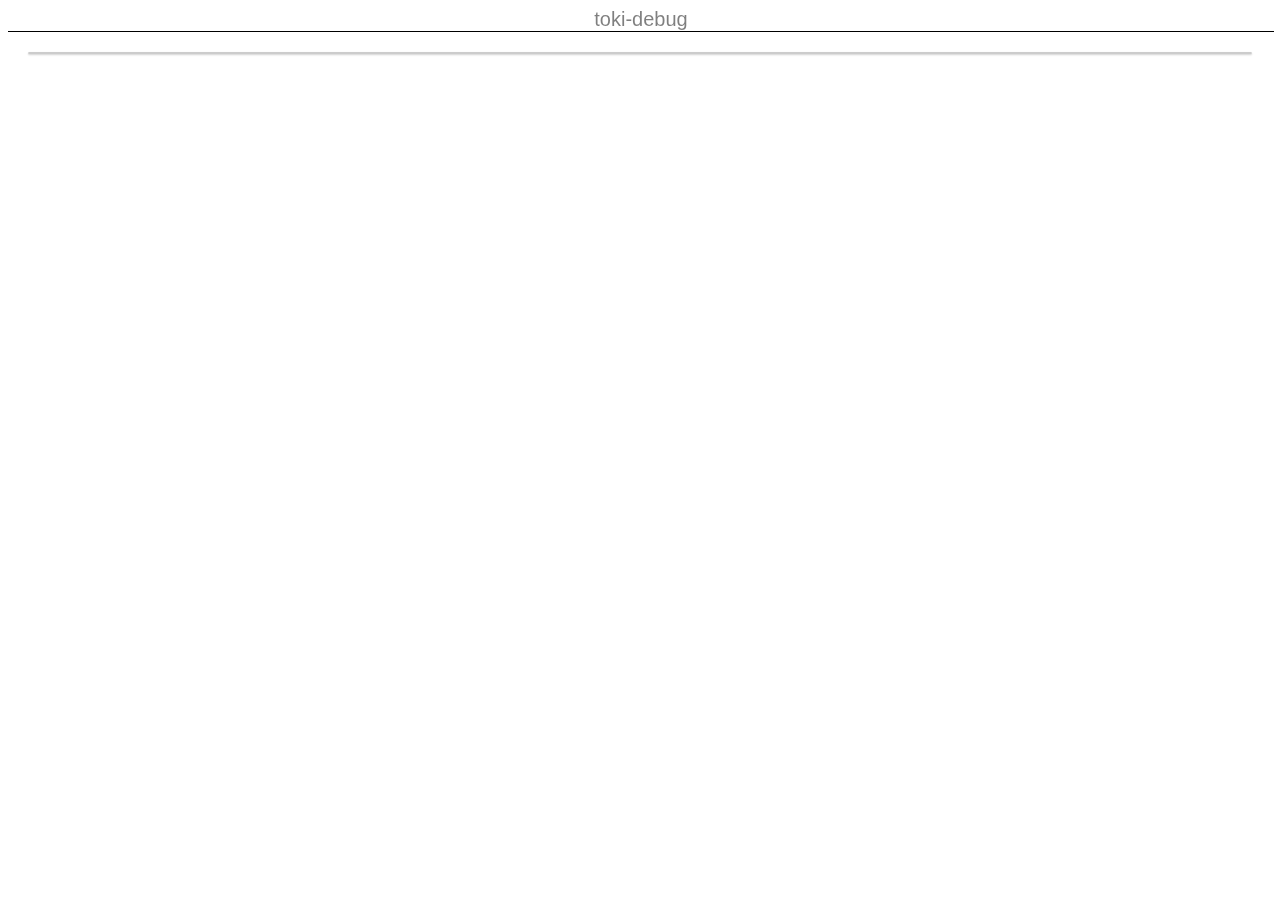
==== Main/index.html @ ce5fcf90 "Basic Files" ====
<!DOCTYPE html>
<html lang="en">
  <head>
    <meta charset="UTF-8" />
    <meta http-equiv="X-UA-Compatible" content="IE=edge" />
    <meta name="viewport" content="width=device-width, initial-scale=1.0" />
    <title>Codeforce Tables</title>
    <link rel="shortcut icon" href="images/codeforce_icon.png" />
    <link rel="stylesheet" href="style.css" />
    <script src="https://ajax.googleapis.com/ajax/libs/jquery/3.4.1/jquery.min.js"></script>
    <script src="search.js"></script>
    
  </head>

  <body>
    <div id="search-box">
      <form action="" id="handle-form">
        <input
          type="text"
          name = "handle"
          id="handle"
          autofocus
          placeholder="toki-debug"
          autocapitalize="off"
          spellcheck="false"
        />
      </form>
    </div>
    <table></table>
  </body>
</html>
---- Main/style.css ----
/*Color of top navbar*/
.topnavbar_container {
  background-color: #333;
  /*overflow: : hidden;*/
}

.topnavbar_container a {
  float: left;
  display: block;
}

#handle {
position: center;
    margin: 0 auto;
  width: 250 px;
}

input {
    width: 100%;
    height:s 100%;
    background-color: transparent;
    border-style: none;
    border-bottom: thin solid black;
    padding: 0 1px;
    color: black;
    text-align: center;
    font-size: 20px;
  }

  input:focus {
    outline: none;
  }
  input::placeholder {
    color: black;
    opacity: 0.5;
  }
  input::-webkit-input-placeholder {
    color: black;
    opacity: 0.5;
  }
  input::-moz-placeholder {
    color: black;
    opacity: 0.5;
  }
  input:-ms-input-placeholder {
    color: black;
    opacity: 0.5;
  }
  input:-moz-placeholder {
    color: black;
    opacity: 0.5;
  }

  table {
    font-family:Arial, Helvetica, sans-serif;
    color:#666;
    font-size:12px;
    text-shadow: 1px 1px 0px #fff;
    background:#eaebec;
    margin:20px;
    border:#ccc 1px solid;
    border-radius:3px;
    box-shadow: 0 1px 2px #d1d1d1;
    display: block;
    max-width: 100%;
    overflow: auto;
  }
  
  table th {
    padding:21px 25px 22px 25px;
    border-top:1px solid #fafafa;
    border-bottom:1px solid #e0e0e0;
    background: #ededed;
    background: -webkit-gradient(linear, left top, left bottom, from(#ededed), to(#ebebeb));
    background: -moz-linear-gradient(top,  #ededed,  #ebebeb);
  }
  table th:first-child {
    text-align: left;
    padding-left:20px;
  }
  table tr:first-child th:first-child {
    border-top-left-radius:3px;
  }
  table tr:first-child th:last-child {
    border-top-right-radius:3px;
  }
  table tr {
    text-align: center;
    padding-left:20px;
  }
  table td:first-child {
    text-align: left;
    padding-left:20px;
    border-left: 0;
  }
  table td {
    padding:18px;
    border-top: 1px solid #ffffff;
    border-bottom:1px solid #e0e0e0;
    border-left: 1px solid #e0e0e0;
  
    background: #fafafa;
    background: -webkit-gradient(linear, left top, left bottom, from(#fbfbfb), to(#fafafa));
    background: -moz-linear-gradient(top,  #fbfbfb,  #fafafa);
  }
  table tr.even td {
    background: #f6f6f6;
    background: -webkit-gradient(linear, left top, left bottom, from(#f8f8f8), to(#f6f6f6));
    background: -moz-linear-gradient(top,  #f8f8f8,  #f6f6f6);
  }
  table tr:last-child td {
    border-bottom:0;
  }
  table tr:last-child td:first-child {
    border-bottom-left-radius:3px;
  }
  table tr:last-child td:last-child {
    border-bottom-right-radius:3px;
  }
  table tr:hover td {
    background: #f2f2f2;
    background: -webkit-gradient(linear, left top, left bottom, from(#f2f2f2), to(#f0f0f0));
    background: -moz-linear-gradient(top,  #f2f2f2,  #f0f0f0);  
  }
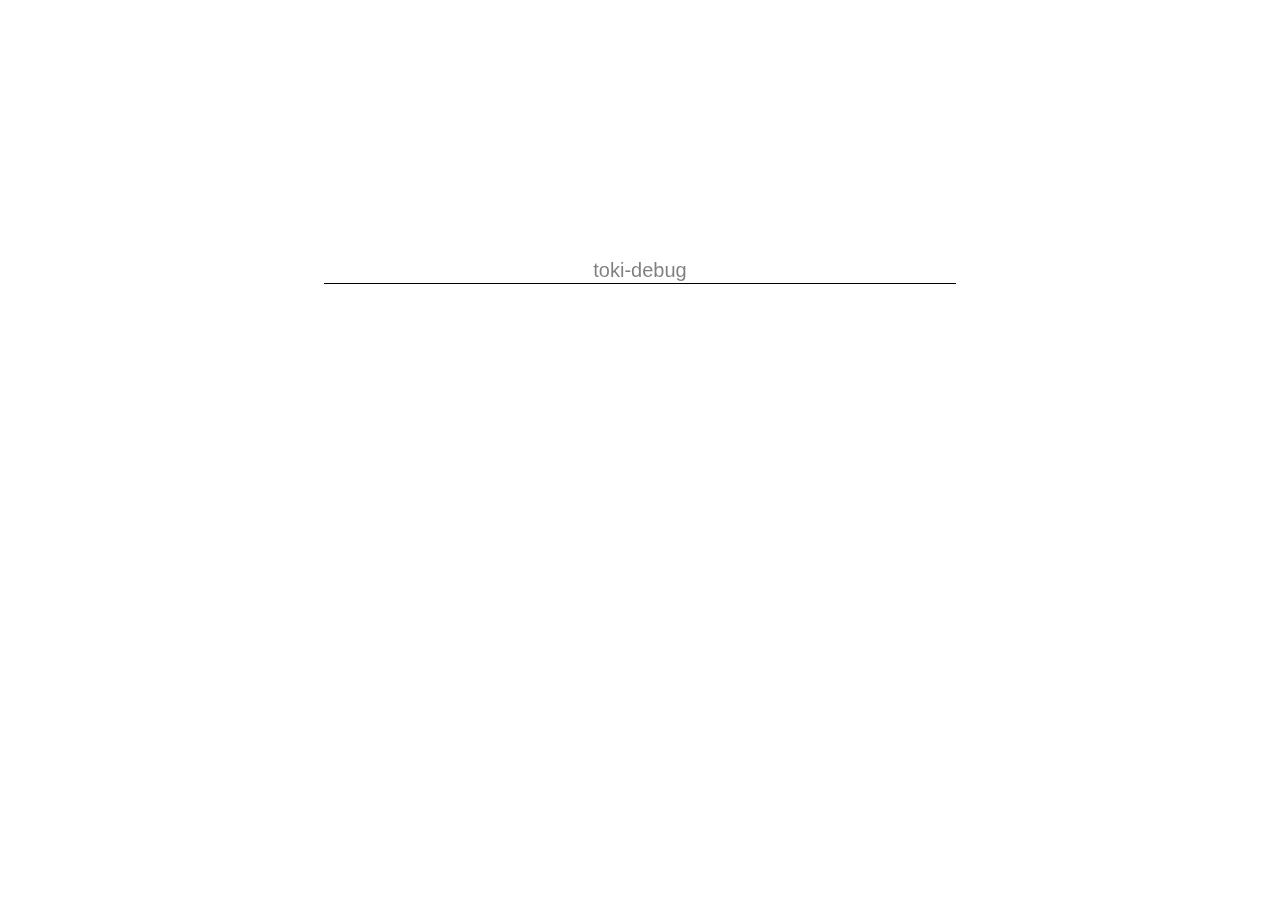
==== commit 25cb4144: "Search box updated" ====
--- a/Main/index.html
+++ b/Main/index.html
@@ -9,23 +9,15 @@
     <link rel="stylesheet" href="style.css" />
     <script src="https://ajax.googleapis.com/ajax/libs/jquery/3.4.1/jquery.min.js"></script>
     <script src="search.js"></script>
-    
   </head>
 
   <body>
-    <div id="search-box">
+    <div id="home-search-box">
       <form action="" id="handle-form">
-        <input
-          type="text"
-          name = "handle"
-          id="handle"
-          autofocus
-          placeholder="toki-debug"
-          autocapitalize="off"
-          spellcheck="false"
-        />
+        <input type="text" name="handle" id="handle" autofocus placeholder="toki-debug" 
+        spellcheck="false" autocomplete="off"/>
       </form>
     </div>
-    <table></table>
+    
   </body>
 </html>
--- a/Main/style.css
+++ b/Main/style.css
@@ -1,55 +1,36 @@
-/*Color of top navbar*/
-.topnavbar_container {
-  background-color: #333;
-  /*overflow: : hidden;*/
-}
 
-.topnavbar_container a {
-  float: left;
+
+#home-search-box {
   display: block;
-}
-
-#handle {
-position: center;
-    margin: 0 auto;
-  width: 250 px;
+  margin-right: auto;
+  margin-left: auto;
+  padding-top: 250px;
+  width: 50%; 
+  border-bottom: 1px solid black;
+  
 }
 
 input {
-    width: 100%;
-    height:s 100%;
-    background-color: transparent;
-    border-style: none;
-    border-bottom: thin solid black;
-    padding: 0 1px;
-    color: black;
-    text-align: center;
-    font-size: 20px;
+  display: block;
+  margin-right: auto;
+  margin-left: auto;
+  background-color: transparent;
+  border-style: none;
+  font-size: 20px;
+  text-align: center;
+  color: black;  
+  
   }
 
   input:focus {
     outline: none;
   }
+
   input::placeholder {
     color: black;
     opacity: 0.5;
   }
-  input::-webkit-input-placeholder {
-    color: black;
-    opacity: 0.5;
-  }
-  input::-moz-placeholder {
-    color: black;
-    opacity: 0.5;
-  }
-  input:-ms-input-placeholder {
-    color: black;
-    opacity: 0.5;
-  }
-  input:-moz-placeholder {
-    color: black;
-    opacity: 0.5;
-  }
+
 
   table {
     font-family:Arial, Helvetica, sans-serif;
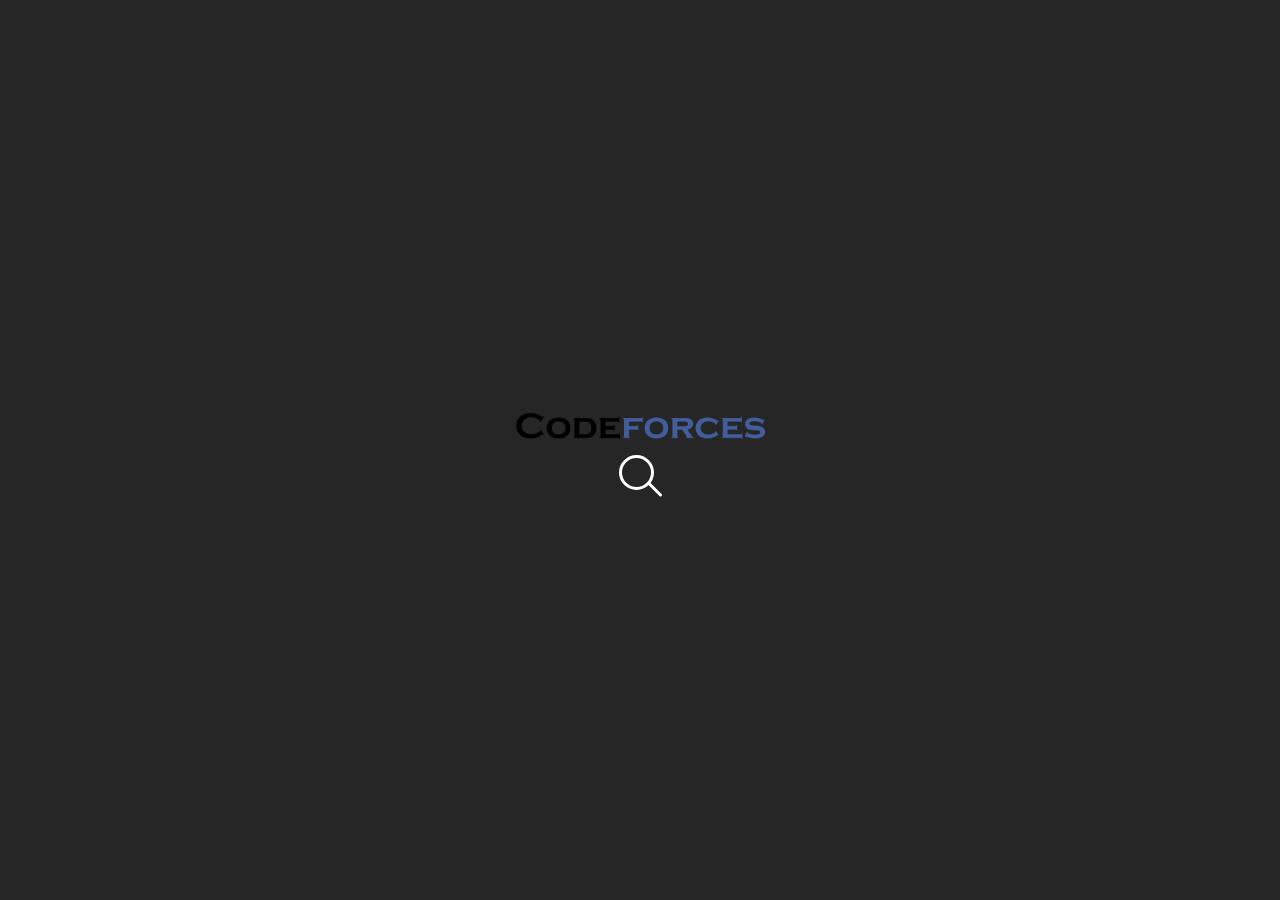
==== commit 94048896: "First Steps" ====
--- a/Main/index.html
+++ b/Main/index.html
@@ -6,18 +6,28 @@
     <meta name="viewport" content="width=device-width, initial-scale=1.0" />
     <title>Codeforce Tables</title>
     <link rel="shortcut icon" href="images/codeforce_icon.png" />
-    <link rel="stylesheet" href="style.css" />
+    <link rel="stylesheet" href="css/pages/index.css" />
     <script src="https://ajax.googleapis.com/ajax/libs/jquery/3.4.1/jquery.min.js"></script>
     <script src="search.js"></script>
   </head>
 
   <body>
-    <div id="home-search-box">
-      <form action="" id="handle-form">
-        <input type="text" name="handle" id="handle" autofocus placeholder="toki-debug" 
-        spellcheck="false" autocomplete="off"/>
-      </form>
+    <div class="cntr">
+      <div></div>
+      <div class="cntr-innr">
+        <img id="logo" src="images\codeforces_logo1.png" alt="Logo" />
+        <form action="table.html">
+          <label class="search" for="input_search">
+            <input name="handle" type="text" id="input_search" />
+          </label>
+        </form>
+      </div>
+      <footer>
+        <!-- <p>
+          Alou <br />
+          Alou 2
+        </p> -->
+      </footer>
     </div>
-    
   </body>
 </html>
--- a/Main/css/pages/index.css
+++ b/Main/css/pages/index.css
@@ -0,0 +1,207 @@
+/* #home-search-box {
+  display: block;
+  margin-right: auto;
+  margin-left: auto;
+  padding-top: 250px;
+  width: 50%;
+  border-bottom: 1px solid black;
+
+} */
+
+html,
+body {
+  background: linear-gradient(135deg, rgb(39, 38, 38) 0%, rgb(39, 38, 38) 100%);
+  height: 100%;
+  margin: 0;
+}
+
+body {
+  font: 13px monospace;
+  color: black;
+}
+
+p {
+  margin-top: 30px;
+}
+
+.cntr {
+  width: 100%;
+  height: 100%;
+  display: grid;
+  grid-template-columns: auto;
+  grid-template-rows: 1fr auto 1fr; /*auto min-content*/
+  align-items: center;
+}
+
+.cntr footer {
+  align-self: end;
+}
+
+form {
+  display: contents;
+}
+
+.cntr .cntr-innr {
+  display: grid;
+  grid-template-columns: auto;
+  grid-row-gap: 16px;
+  /* grid-template-rows: min-content auto; */
+  justify-content: center;
+  align-items: center;
+  width: 100%;
+  /* height: 100%; */
+}
+
+.search {
+  justify-self: center;
+  border: 3px solid rgb(255, 255, 255);
+  box-sizing: border-box;
+  display: inline-block;
+  position: relative;
+  cursor: text;
+  height: 35px;
+  width: 35px;
+  margin: 0px 8px 7px 0px;
+  padding: 7px 9px 0px 9px;
+  border-radius: 25px;
+  transition: all 250ms ease;
+}
+
+.search:after {
+  content: "";
+  position: absolute;
+  width: 3px;
+  height: 20px;
+  right: -5px;
+  top: 21px;
+  /* border-color: black; */
+  background: rgb(255, 255, 255);
+  border-radius: 3px;
+  transform: rotate(-45deg);
+  transition: all 250ms ease;
+}
+
+.search.active,
+.search:hover {
+  width: 200px;
+  margin-right: 0px;
+}
+
+.search.active:after,
+.search:hover:after {
+  height: 0px;
+}
+
+.search input {
+  width: 100%;
+  border: none;
+  box-sizing: border-box;
+  font-family: Arial, Helvetica, sans-serif;
+  font-size: 15px;
+  color: white;
+  background: transparent;
+  outline-width: 0px;
+}
+
+.search input:-webkit-autofill {
+  -webkit-background-clip: text;
+  -webkit-text-fill-color: white !important;
+}
+
+#logo {
+  width: 250px;
+  /* height: 25px; */
+}
+
+/* input:focus {
+  outline: none;
+}
+
+input::placeholder {
+  color: black;
+  opacity: 0.5;
+}
+
+
+table {
+    font-family:Arial, Helvetica, sans-serif;
+    color:#666;
+    font-size:12px;
+    text-shadow: 1px 1px 0px #fff;
+    background:#eaebec;
+    margin:20px;
+    border:#ccc 1px solid;
+    border-radius:3px;
+    box-shadow: 0 1px 2px #d1d1d1;
+    display: block;
+    max-width: 100%;
+    overflow: auto;
+  }
+
+table th {
+  padding: 21px 25px 22px 25px;
+  border-top: 1px solid #fafafa;
+  border-bottom: 1px solid #e0e0e0;
+  background: #ededed;
+  background: -webkit-gradient(linear, left top, left bottom, from(#ededed), to(#ebebeb));
+  background: -moz-linear-gradient(top, #ededed, #ebebeb);
+}
+
+table th:first-child {
+  text-align: left;
+  padding-left: 20px;
+}
+
+table tr:first-child th:first-child {
+  border-top-left-radius: 3px;
+}
+
+table tr:first-child th:last-child {
+  border-top-right-radius: 3px;
+}
+
+table tr {
+  text-align: center;
+  padding-left: 20px;
+}
+
+table td:first-child {
+  text-align: left;
+  padding-left: 20px;
+  border-left: 0;
+}
+
+table td {
+  padding: 18px;
+  border-top: 1px solid #ffffff;
+  border-bottom: 1px solid #e0e0e0;
+  border-left: 1px solid #e0e0e0;
+
+  background: #fafafa;
+  background: -webkit-gradient(linear, left top, left bottom, from(#fbfbfb), to(#fafafa));
+  background: -moz-linear-gradient(top, #fbfbfb, #fafafa);
+}
+
+table tr.even td {
+  background: #f6f6f6;
+  background: -webkit-gradient(linear, left top, left bottom, from(#f8f8f8), to(#f6f6f6));
+  background: -moz-linear-gradient(top, #f8f8f8, #f6f6f6);
+}
+
+table tr:last-child td {
+  border-bottom: 0;
+}
+
+table tr:last-child td:first-child {
+  border-bottom-left-radius: 3px;
+}
+
+table tr:last-child td:last-child {
+  border-bottom-right-radius: 3px;
+}
+
+table tr:hover td {
+  background: #f2f2f2;
+  background: -webkit-gradient(linear, left top, left bottom, from(#f2f2f2), to(#f0f0f0));
+  background: -moz-linear-gradient(top, #f2f2f2, #f0f0f0);
+} */
